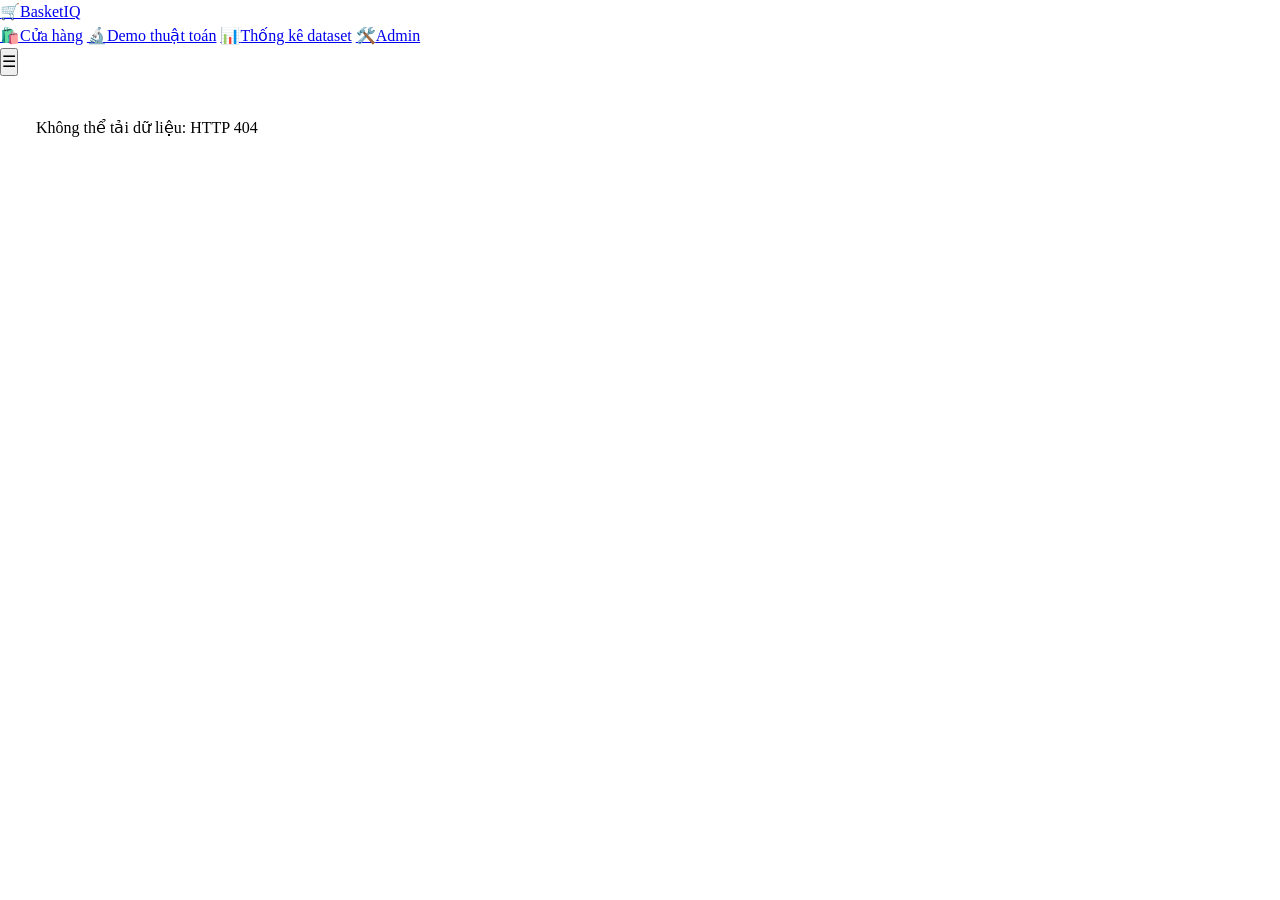
==== src/web/admin.html @ 96ad09fc "Redesign Store UI with slide-out Cart Drawer, add Admin Portal (/admin), unify Global Navbar, and ex" ====
<!doctype html>
<html lang="vi">
<head>
<meta charset="utf-8">
<meta name="viewport" content="width=device-width, initial-scale=1">
<title>Admin — Luật kết hợp &amp; tập phổ biến · BasketIQ</title>
<link rel="preconnect" href="https://fonts.googleapis.com">
<link rel="stylesheet" href="https://fonts.googleapis.com/css2?family=Inter:wght@400;500;600;700;800&family=JetBrains+Mono:wght@400;500&display=swap">
<link rel="stylesheet" href="/app.css">
<style>
:root{--bg:#f8fafc;--surface:#ffffff}
*{box-sizing:border-box;margin:0;padding:0}
body{line-height:1.5;min-height:100vh}
button,input,select{font:inherit;color:inherit}
main{max-width:1380px;margin:0 auto;padding:24px 20px 60px}
.page-head h1{font-size:1.7rem;font-weight:800;letter-spacing:-.03em}
.page-head p{color:var(--text-muted);font-size:.93rem;margin-top:4px;max-width:80ch}

.kpis{display:grid;grid-template-columns:repeat(auto-fit,minmax(170px,1fr));gap:14px;margin:20px 0}
.kpi{background:var(--surface);border:1px solid var(--border);border-radius:14px;padding:16px 18px;box-shadow:var(--shadow-sm)}
.kpi .v{font-size:1.65rem;font-weight:800;letter-spacing:-.02em;font-variant-numeric:tabular-nums}
.kpi .l{font-size:.78rem;color:var(--text-muted);margin-top:2px;font-weight:600}
.kpi .i{font-size:1.1rem;margin-bottom:6px}

.panel{background:var(--surface);border:1px solid var(--border);border-radius:14px;box-shadow:var(--shadow-sm);padding:18px}
.filters{display:grid;grid-template-columns:repeat(auto-fit,minmax(210px,1fr));gap:18px 24px;align-items:end;margin-bottom:18px}
.f label{display:flex;justify-content:space-between;font-size:.74rem;font-weight:800;text-transform:uppercase;letter-spacing:.06em;color:var(--text-muted);margin-bottom:6px}
.f label output{color:var(--primary-dark);font-family:var(--mono);text-transform:none;letter-spacing:0}
.f input[type=range]{width:100%;accent-color:var(--primary)}
.f input[type=search]{width:100%;border:1px solid var(--border);border-radius:10px;padding:9px 12px;font-size:.9rem;background:var(--surface)}
.f input[type=search]:focus{outline:2px solid var(--primary);outline-offset:1px}

.tabs{display:flex;gap:6px;border-bottom:1px solid var(--border);margin-bottom:16px;flex-wrap:wrap}
.tab{border:none;background:none;padding:10px 16px;font-weight:700;font-size:.92rem;color:var(--text-muted);cursor:pointer;border-bottom:3px solid transparent;margin-bottom:-1px}
.tab:hover{color:var(--text)}
.tab.active{color:var(--primary-dark);border-bottom-color:var(--primary)}
.tab-panel{display:none}
.tab-panel.active{display:block}
.toolbar{display:flex;flex-wrap:wrap;gap:10px;justify-content:space-between;align-items:center;margin-bottom:12px}
.muted{color:var(--text-muted);font-size:.86rem}
.btn{border:1px solid var(--border);background:var(--surface);border-radius:9px;padding:7px 13px;font-size:.84rem;font-weight:700;cursor:pointer}
.btn:hover{border-color:var(--primary);color:var(--primary-dark)}
.btn.primary{background:var(--primary);border-color:var(--primary);color:#fff}
.seg{display:inline-flex;border:1px solid var(--border);border-radius:10px;overflow:hidden}
.seg button{border:none;background:var(--surface);padding:7px 14px;font-weight:700;font-size:.84rem;cursor:pointer}
.seg button.active{background:var(--primary);color:#fff}

.tblwrap{overflow-x:auto;border:1px solid var(--border);border-radius:12px}
table{width:100%;border-collapse:collapse;font-size:.88rem}
th{background:var(--surface-sub);text-align:left;font-size:.7rem;text-transform:uppercase;letter-spacing:.07em;color:var(--text-muted);padding:10px 12px;white-space:nowrap;user-select:none}
th.sortable{cursor:pointer}
th.sortable:hover{color:var(--primary-dark)}
td{padding:9px 12px;border-top:1px solid var(--surface-sub);vertical-align:top}
tr:hover td{background:#fafbff}
td.n,th.n{text-align:right;font-variant-numeric:tabular-nums;font-family:var(--mono);font-size:.83rem}
.sku{display:inline-block;margin:1px 3px 1px 0;background:var(--primary-light);color:var(--primary-dark);border-radius:6px;padding:1px 7px;font-size:.78rem;font-weight:600}
.sku small{font-family:var(--mono);opacity:.7;margin-left:4px;font-weight:400}
.arrow{color:var(--text-light);font-weight:800}
.bar{position:relative;background:var(--surface-sub);border-radius:5px;height:8px;min-width:80px}
.bar i{position:absolute;inset:0 auto 0 0;background:var(--primary);border-radius:5px}
.lift-hi{color:var(--success-dark);font-weight:700}
.empty{padding:36px;text-align:center;color:var(--text-muted)}

.net-wrap{position:relative;border:1px solid var(--border);border-radius:12px;background:radial-gradient(circle at 50% 40%,#fff,#f6f7fb);overflow:hidden}
#netSvg{width:100%;height:620px;display:block}
.net-legend{display:flex;flex-wrap:wrap;gap:10px;margin-top:10px;font-size:.78rem;color:var(--text-muted)}
.net-legend span{display:inline-flex;align-items:center;gap:5px}
.net-legend i{width:11px;height:11px;border-radius:50%;display:inline-block}
.net-tip{position:absolute;pointer-events:none;background:#111827;color:#fff;font-size:.78rem;padding:8px 11px;border-radius:9px;max-width:280px;display:none;box-shadow:var(--shadow);z-index:3}
.net-edge{stroke:#a5b4fc;fill:none;transition:opacity .15s}
.net-node circle{stroke:#fff;stroke-width:2;cursor:pointer}
.net-node text{font-size:10px;font-weight:700;fill:#374151;pointer-events:none;paint-order:stroke;stroke:#fff;stroke-width:3px}
.dim{opacity:.1}
.err{background:var(--danger-light);color:var(--danger);padding:16px;border-radius:12px}
</style>
</head>
<body>
<header class="app-header">
  <div class="app-header-inner">
    <a class="app-brand" href="/shop"><span class="app-logo" aria-hidden="true">🛒</span>BasketIQ</a>
    <nav class="app-nav" id="appNav" aria-label="Điều hướng chính">
      <a href="/shop"><span aria-hidden="true">🛍️</span>Cửa hàng</a>
      <a href="/"><span aria-hidden="true">🔬</span>Demo thuật toán</a>
      <a href="/stats"><span aria-hidden="true">📊</span>Thống kê dataset</a>
      <a href="/admin" class="active" aria-current="page"><span aria-hidden="true">🛠️</span>Admin</a>
    </nav>
    <button class="app-menu-toggle" type="button" aria-label="Mở menu" aria-controls="appNav" onclick="document.getElementById('appNav').classList.toggle('open')">☰</button>
  </div>
</header>

<main id="root">
  <div class="page-head">
    <h1>🛠️ Admin — Tập phổ biến &amp; luật kết hợp</h1>
    <p>Khám phá kết quả khai phá Apriori trên bộ dữ liệu Online Retail: lọc theo support / confidence / lift, tìm theo tên sản phẩm, xem các tập phổ biến L1–L3 và mạng liên kết giữa sản phẩm.</p>
  </div>

  <section class="kpis" id="kpis" aria-label="Chỉ số tổng quan"><div class="muted">Đang tải…</div></section>

  <section class="panel">
    <div class="filters" aria-label="Bộ lọc">
      <div class="f"><label for="fSup">Min support <output id="oSup">0.8%</output></label>
        <input id="fSup" type="range" min="0.0077" max="0.12" step="0.0005" value="0.0077"></div>
      <div class="f"><label for="fConf">Min confidence <output id="oConf">20%</output></label>
        <input id="fConf" type="range" min="0.2" max="1" step="0.01" value="0.2"></div>
      <div class="f"><label for="fLift">Min lift <output id="oLift">1.0×</output></label>
        <input id="fLift" type="range" min="1" max="20" step="0.1" value="1"></div>
      <div class="f"><label for="fSearch">Tìm sản phẩm (tên / SKU)</label>
        <input id="fSearch" type="search" placeholder="vd: LUNCH BAG, 85123A…"></div>
    </div>

    <div class="tabs" role="tablist">
      <button class="tab active" role="tab" data-tab="rules" type="button">📐 Association Rules</button>
      <button class="tab" role="tab" data-tab="itemsets" type="button">📦 Frequent Itemsets</button>
      <button class="tab" role="tab" data-tab="network" type="button">🕸️ Product Network</button>
    </div>

    <div class="tab-panel active" id="tab-rules" role="tabpanel">
      <div class="toolbar"><span class="muted" id="ruleInfo"></span>
        <button class="btn" id="csvBtn" type="button">⬇ Xuất CSV</button></div>
      <div class="tblwrap"><table><thead><tr id="ruleHead"></tr></thead><tbody id="ruleBody"></tbody></table></div>
      <div style="text-align:center;margin-top:12px"><button class="btn" id="moreBtn" type="button">Hiển thị thêm</button></div>
    </div>

    <div class="tab-panel" id="tab-itemsets" role="tabpanel">
      <div class="toolbar">
        <div class="seg" id="levelSeg"><button type="button" data-k="1" class="active">L1</button><button type="button" data-k="2">L2</button><button type="button" data-k="3">L3</button></div>
        <span class="muted" id="itemsetInfo"></span>
      </div>
      <div class="tblwrap"><table><thead><tr><th>#</th><th>Itemset</th><th class="n">Support</th><th class="n">Số giỏ</th><th style="width:140px">Tần suất</th></tr></thead><tbody id="itemsetBody"></tbody></table></div>
    </div>

    <div class="tab-panel" id="tab-network" role="tabpanel">
      <div class="toolbar"><span class="muted" id="netInfo"></span><span class="muted">Độ dày cạnh ∝ lift · kích thước nút ∝ số liên kết · rê chuột để xem chi tiết</span></div>
      <div class="net-wrap"><svg id="netSvg" viewBox="0 0 1000 620" preserveAspectRatio="xMidYMid meet" role="img" aria-label="Đồ thị liên kết sản phẩm"></svg><div class="net-tip" id="netTip"></div></div>
      <div class="net-legend" id="netLegend"></div>
    </div>
  </section>
</main>

<script>
const $ = id => document.getElementById(id);
const esc = s => String(s).replace(/[&<>"']/g, c => ({'&':'&amp;','<':'&lt;','>':'&gt;','"':'&quot;',"'":'&#39;'}[c]));
const fmt = n => Number(n).toLocaleString('en-US');
const pct = (v, d = 2) => (v * 100).toFixed(d) + '%';
const CAT_COLORS = {BAG:'#6366f1',LUNCH:'#06b6d4',HERB:'#10b981',BAKE:'#f59e0b',HEART:'#ec4899',CLOCK:'#8b5cf6',MUG:'#ef4444',OTHER:'#64748b'};
const PAGE = 100;
let DATA = null, shown = PAGE, level = 1;
let sortKey = 'lift', sortDir = -1;

const nameOf = c => (DATA.catalog[c] && DATA.catalog[c].name) || c;
const skuChips = codes => codes.map(c => `<span class="sku" title="${esc(nameOf(c))}">${esc(nameOf(c))}<small>${esc(c)}</small></span>`).join('');
const text = codes => codes.map(c => nameOf(c) + ' ' + c).join(' ').toLowerCase();

function filters() {
  return {sup: +$('fSup').value, conf: +$('fConf').value, lift: +$('fLift').value, q: $('fSearch').value.trim().toLowerCase()};
}
function filteredRules() {
  const f = filters();
  const rows = DATA.rules.filter(r => r.support >= f.sup - 1e-9 && r.confidence >= f.conf - 1e-9 && r.lift >= f.lift - 1e-9
    && (!f.q || text(r.antecedent.concat(r.consequent)).includes(f.q)));
  const val = r => sortKey === 'antecedent' ? nameOf(r.antecedent[0]) : r[sortKey];
  rows.sort((a, b) => {
    const x = val(a), y = val(b);
    return (x < y ? -1 : x > y ? 1 : 0) * sortDir;
  });
  return rows;
}

function renderKpis() {
  const s = DATA.summary;
  const items = [
    ['🧺', fmt(s.total_baskets), 'Giỏ hàng (transactions)'],
    ['🏷️', fmt(s.total_catalog_products), 'Sản phẩm trong catalog'],
    ['📦', fmt(s.total_frequent_itemsets), `Tập phổ biến (L1 ${fmt(s.l1_count)} · L2 ${fmt(s.l2_count)} · L3 ${fmt(s.l3_count)})`],
    ['📐', fmt(s.curated_rules_count), `Luật kết hợp hiển thị (khai phá ${fmt(s.total_rules_mined)})`],
    ['🚀', s.max_lift + '×', 'Lift cao nhất'],
    ['🎯', pct(s.min_confidence, 0) + ' / ' + pct(s.min_support, 2), 'Ngưỡng min confidence / support'],
  ];
  $('kpis').innerHTML = items.map(([i, v, l]) => `<div class="kpi"><div class="i">${i}</div><div class="v">${v}</div><div class="l">${l}</div></div>`).join('');
}

/* ---------- Rules tab ---------- */
const COLS = [['antecedent', 'Nếu mua (A)', false], ['consequent', 'Thì mua thêm (B)', false],
  ['support', 'Support', true], ['confidence', 'Confidence', true], ['lift', 'Lift', true], ['count', 'Số giỏ', true]];
function renderRules() {
  const rows = filteredRules();
  $('ruleHead').innerHTML = COLS.map(([k, label, num]) => {
    const arrow = k === sortKey ? (sortDir < 0 ? ' ▼' : ' ▲') : '';
    return `<th class="sortable ${num ? 'n' : ''}" data-sort="${k}">${label}${arrow}</th>`;
  }).join('');
  $('ruleInfo').textContent = `${fmt(rows.length)} / ${fmt(DATA.rules.length)} luật thỏa bộ lọc`;
  $('moreBtn').style.display = rows.length > shown ? '' : 'none';
  $('ruleBody').innerHTML = rows.length ? rows.slice(0, shown).map(r => `<tr>
    <td>${skuChips(r.antecedent)}</td><td><span class="arrow">→</span> ${skuChips(r.consequent)}</td>
    <td class="n">${pct(r.support)}</td><td class="n">${pct(r.confidence, 1)}</td>
    <td class="n ${r.lift >= 5 ? 'lift-hi' : ''}">${r.lift}×</td><td class="n">${fmt(r.count)}</td></tr>`).join('')
    : '<tr><td colspan="6"><div class="empty">Không có luật nào thỏa bộ lọc — hãy nới ngưỡng.</div></td></tr>';
}
function exportCsv() {
  const q = v => '"' + String(v).replace(/"/g, '""') + '"';
  const lines = ['antecedent,consequent,support,confidence,lift,count'];
  for (const r of filteredRules()) {
    lines.push([q(r.antecedent.join(' | ')), q(r.consequent.join(' | ')), r.support, r.confidence, r.lift, r.count].join(','));
  }
  const url = URL.createObjectURL(new Blob([lines.join('\n')], {type: 'text/csv'}));
  const a = Object.assign(document.createElement('a'), {href: url, download: 'association_rules.csv'});
  document.body.appendChild(a); a.click(); a.remove(); URL.revokeObjectURL(url);
}

/* ---------- Itemsets tab ---------- */
function renderItemsets() {
  const f = filters();
  const all = DATA.frequent_itemsets['L' + level];
  const rows = all.filter(e => e.support >= f.sup - 1e-9 && (!f.q || text(e.items).includes(f.q)))
    .sort((a, b) => b.support - a.support);
  const top = rows.slice(0, 50);
  const max = top.length ? top[0].support : 1;
  $('itemsetInfo').textContent = `${fmt(rows.length)} / ${fmt(all.length)} tập L${level} thỏa bộ lọc · hiển thị top ${top.length}`;
  $('itemsetBody').innerHTML = top.length ? top.map((e, i) => `<tr><td class="n">${i + 1}</td><td>${skuChips(e.items)}</td>
    <td class="n">${pct(e.support)}</td><td class="n">${fmt(e.count)}</td><td><div class="bar"><i style="width:${(e.support / max * 100).toFixed(1)}%"></i></div></td></tr>`).join('')
    : '<tr><td colspan="5"><div class="empty">Không có tập phổ biến nào thỏa bộ lọc.</div></td></tr>';
}

/* ---------- Network tab ---------- */
const SVGNS = 'http://www.w3.org/2000/svg';
const W = 1000, H = 620;
function buildGraph() {
  const rules = filteredRules().sort((a, b) => b.lift - a.lift).slice(0, 70);
  const nodes = new Map(), edges = new Map();
  const node = c => { if (!nodes.has(c)) nodes.set(c, {id: c, deg: 0, x: 0, y: 0}); return nodes.get(c); };
  for (const r of rules) for (const a of r.antecedent) for (const b of r.consequent) {
    const key = a < b ? a + '|' + b : b + '|' + a;
    const e = edges.get(key);
    if (e) { if (r.lift > e.lift) Object.assign(e, {lift: r.lift, conf: r.confidence, rule: r}); continue; }
    edges.set(key, {a, b, lift: r.lift, conf: r.confidence, rule: r});
    node(a).deg++; node(b).deg++;
  }
  return {nodes: [...nodes.values()], edges: [...edges.values()]};
}
function layout(g) {
  const n = g.nodes.length, idx = new Map(g.nodes.map((v, i) => [v.id, i]));
  g.nodes.forEach((v, i) => { const t = 2 * Math.PI * i / n; v.x = W / 2 + 220 * Math.cos(t); v.y = H / 2 + 220 * Math.sin(t); });
  const k = Math.sqrt(W * H / Math.max(n, 1)) * 0.75;
  let temp = 90;
  for (let it = 0; it < 220; it++) {
    const dx = new Array(n).fill(0), dy = new Array(n).fill(0);
    for (let i = 0; i < n; i++) for (let j = i + 1; j < n; j++) {
      const ux = g.nodes[i].x - g.nodes[j].x, uy = g.nodes[i].y - g.nodes[j].y;
      const d = Math.max(Math.hypot(ux, uy), 0.01), f = k * k / d;
      dx[i] += ux / d * f; dy[i] += uy / d * f; dx[j] -= ux / d * f; dy[j] -= uy / d * f;
    }
    for (const e of g.edges) {
      const i = idx.get(e.a), j = idx.get(e.b);
      const ux = g.nodes[i].x - g.nodes[j].x, uy = g.nodes[i].y - g.nodes[j].y;
      const d = Math.max(Math.hypot(ux, uy), 0.01), f = d * d / k;
      dx[i] -= ux / d * f; dy[i] -= uy / d * f; dx[j] += ux / d * f; dy[j] += uy / d * f;
    }
    g.nodes.forEach((v, i) => {
      dx[i] += (W / 2 - v.x) * 0.05; dy[i] += (H / 2 - v.y) * 0.05;
      const d = Math.max(Math.hypot(dx[i], dy[i]), 0.01), m = Math.min(d, temp);
      v.x = Math.min(W - 40, Math.max(40, v.x + dx[i] / d * m));
      v.y = Math.min(H - 30, Math.max(30, v.y + dy[i] / d * m));
    });
    temp *= 0.97;
  }
}
function svgEl(tag, attrs) {
  const el = document.createElementNS(SVGNS, tag);
  for (const [k, v] of Object.entries(attrs)) el.setAttribute(k, v);
  return el;
}
function renderNetwork() {
  const svg = $('netSvg');
  svg.replaceChildren();
  const g = buildGraph();
  $('netInfo').textContent = `${g.nodes.length} sản phẩm · ${g.edges.length} liên kết (top 70 luật theo lift thỏa bộ lọc)`;
  const cats = new Set();
  if (!g.nodes.length) {
    const t = svgEl('text', {x: W / 2, y: H / 2, 'text-anchor': 'middle', fill: '#5b6475'});
    t.textContent = 'Không có luật nào thỏa bộ lọc — hãy nới ngưỡng.';
    svg.appendChild(t); $('netLegend').innerHTML = ''; return;
  }
  layout(g);
  const pos = new Map(g.nodes.map(v => [v.id, v]));
  const edgeEls = g.edges.map(e => {
    const a = pos.get(e.a), b = pos.get(e.b);
    const el = svgEl('line', {class: 'net-edge', x1: a.x, y1: a.y, x2: b.x, y2: b.y,
      'stroke-width': Math.min(7, 0.8 + Math.log2(e.lift) * 0.8), 'stroke-opacity': 0.55});
    svg.appendChild(el); return el;
  });
  const tip = $('netTip'), wrap = svg.parentElement;
  const nodeEls = g.nodes.map(v => {
    const cat = (DATA.catalog[v.id] || {}).category || 'OTHER';
    cats.add(cat);
    const grp = svgEl('g', {class: 'net-node', transform: `translate(${v.x},${v.y})`});
    grp.appendChild(svgEl('circle', {r: 6 + Math.min(v.deg, 10) * 1.3, fill: CAT_COLORS[cat] || CAT_COLORS.OTHER}));
    if (v.deg >= 3) {
      const t = svgEl('text', {y: -12 - Math.min(v.deg, 10) * 1.3, 'text-anchor': 'middle'});
      t.textContent = nameOf(v.id).slice(0, 18);
      grp.appendChild(t);
    }
    grp.addEventListener('mousemove', ev => {
      const r = wrap.getBoundingClientRect();
      tip.style.display = 'block';
      tip.style.left = Math.min(ev.clientX - r.left + 14, r.width - 290) + 'px';
      tip.style.top = (ev.clientY - r.top + 14) + 'px';
      tip.innerHTML = `<b>${esc(nameOf(v.id))}</b><br>SKU ${esc(v.id)} · ${v.deg} liên kết`;
      const near = new Set([v.id]);
      g.edges.forEach((e, i) => {
        const on = e.a === v.id || e.b === v.id;
        if (on) { near.add(e.a); near.add(e.b); }
        edgeEls[i].classList.toggle('dim', !on);
      });
      g.nodes.forEach((w, i) => nodeEls[i].classList.toggle('dim', !near.has(w.id)));
    });
    grp.addEventListener('mouseleave', () => {
      tip.style.display = 'none';
      edgeEls.forEach(el => el.classList.remove('dim'));
      nodeEls.forEach(el => el.classList.remove('dim'));
    });
    svg.appendChild(grp); return grp;
  });
  $('netLegend').innerHTML = [...cats].map(c => `<span><i style="background:${CAT_COLORS[c] || CAT_COLORS.OTHER}"></i>${esc(c)}</span>`).join('');
}

/* ---------- Wiring ---------- */
const renderers = {rules: renderRules, itemsets: renderItemsets, network: renderNetwork};
let activeTab = 'rules';
function refresh() {
  const f = filters();
  $('oSup').textContent = pct(f.sup, 2);
  $('oConf').textContent = pct(f.conf, 0);
  $('oLift').textContent = f.lift.toFixed(1) + '×';
  renderers[activeTab]();
}
function setTab(name) {
  activeTab = name;
  document.querySelectorAll('.tab').forEach(t => t.classList.toggle('active', t.dataset.tab === name));
  document.querySelectorAll('.tab-panel').forEach(p => p.classList.toggle('active', p.id === 'tab-' + name));
  refresh();
}
function init() {
  renderKpis();
  const s = DATA.summary;
  $('fSup').min = $('fSup').value = s.min_support;
  $('fConf').min = $('fConf').value = s.min_confidence;
  $('fLift').max = Math.ceil(s.max_lift);
  document.querySelectorAll('.f input').forEach(el => el.addEventListener('input', () => { shown = PAGE; refresh(); }));
  document.querySelectorAll('.tab').forEach(t => t.addEventListener('click', () => setTab(t.dataset.tab)));
  $('levelSeg').addEventListener('click', e => {
    const b = e.target.closest('button'); if (!b) return;
    level = +b.dataset.k;
    $('levelSeg').querySelectorAll('button').forEach(x => x.classList.toggle('active', x === b));
    renderItemsets();
  });
  $('ruleHead').addEventListener('click', e => {
    const th = e.target.closest('th[data-sort]'); if (!th) return;
    sortDir = th.dataset.sort === sortKey ? -sortDir : -1;
    sortKey = th.dataset.sort;
    renderRules();
  });
  $('moreBtn').addEventListener('click', () => { shown += PAGE; renderRules(); });
  $('csvBtn').addEventListener('click', exportCsv);
  refresh();
}

fetch('/api/ecom-rules')
  .then(r => { if (!r.ok) throw new Error('HTTP ' + r.status); return r.json(); })
  .then(d => { DATA = d; init(); })
  .catch(err => { $('root').innerHTML = `<div class="err">Không thể tải dữ liệu: ${esc(err.message)}</div>`; });
</script>
</body>
</html>
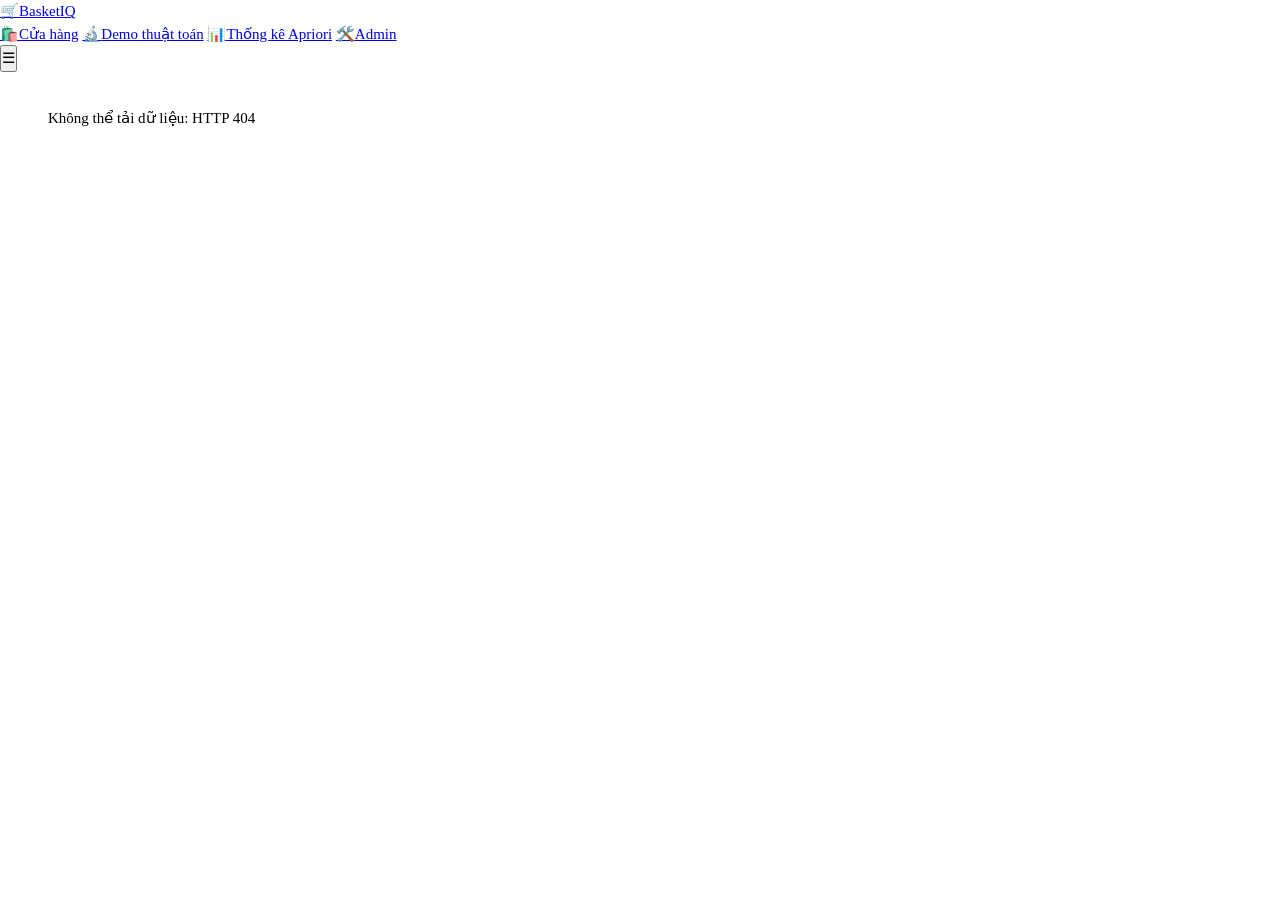
==== commit 3a944bb1: "feat: upgrade product network and interactive stats for data mining graduate learners" ====
--- a/src/web/admin.html
+++ b/src/web/admin.html
@@ -5,55 +5,55 @@
 <meta name="viewport" content="width=device-width, initial-scale=1">
 <title>Admin — Luật kết hợp &amp; tập phổ biến · BasketIQ</title>
 <link rel="preconnect" href="https://fonts.googleapis.com">
-<link rel="stylesheet" href="https://fonts.googleapis.com/css2?family=Inter:wght@400;500;600;700;800&family=JetBrains+Mono:wght@400;500&display=swap">
+<link rel="stylesheet" href="https://fonts.googleapis.com/css2?family=Inter:wght@400;500;600;700;800&family=JetBrains+Mono:wght@400;500;600&display=swap">
 <link rel="stylesheet" href="/app.css">
 <style>
 :root{--bg:#f8fafc;--surface:#ffffff}
 *{box-sizing:border-box;margin:0;padding:0}
-body{line-height:1.5;min-height:100vh}
+body{line-height:1.5;min-height:100vh;font-size:clamp(15px,.95vw,18px)}
 button,input,select{font:inherit;color:inherit}
-main{max-width:1380px;margin:0 auto;padding:24px 20px 60px}
-.page-head h1{font-size:1.7rem;font-weight:800;letter-spacing:-.03em}
-.page-head p{color:var(--text-muted);font-size:.93rem;margin-top:4px;max-width:80ch}
-
-.kpis{display:grid;grid-template-columns:repeat(auto-fit,minmax(170px,1fr));gap:14px;margin:20px 0}
-.kpi{background:var(--surface);border:1px solid var(--border);border-radius:14px;padding:16px 18px;box-shadow:var(--shadow-sm)}
-.kpi .v{font-size:1.65rem;font-weight:800;letter-spacing:-.02em;font-variant-numeric:tabular-nums}
-.kpi .l{font-size:.78rem;color:var(--text-muted);margin-top:2px;font-weight:600}
-.kpi .i{font-size:1.1rem;margin-bottom:6px}
-
-.panel{background:var(--surface);border:1px solid var(--border);border-radius:14px;box-shadow:var(--shadow-sm);padding:18px}
-.filters{display:grid;grid-template-columns:repeat(auto-fit,minmax(210px,1fr));gap:18px 24px;align-items:end;margin-bottom:18px}
-.f label{display:flex;justify-content:space-between;font-size:.74rem;font-weight:800;text-transform:uppercase;letter-spacing:.06em;color:var(--text-muted);margin-bottom:6px}
+main{width:100%;max-width:none;margin:0;padding:2.2vh 2.5vw 6vh}
+.page-head h1{font-size:clamp(1.5rem,1.8vw,2.2rem);font-weight:800;letter-spacing:-.03em}
+.page-head p{color:var(--text-muted);font-size:clamp(.92rem,.96vw,1.12rem);margin-top:.4vh;max-width:95ch}
+
+.kpis{display:grid;grid-template-columns:repeat(auto-fit,minmax(clamp(180px,13vw,240px),1fr));gap:1.2vw;margin:2vh 0}
+.kpi{background:var(--surface);border:1px solid var(--border);border-radius:14px;padding:1.6vh 1.3vw;box-shadow:var(--shadow-sm)}
+.kpi .v{font-size:clamp(1.45rem,1.65vw,2rem);font-weight:800;letter-spacing:-.02em;font-variant-numeric:tabular-nums}
+.kpi .l{font-size:clamp(.8rem,.82vw,.96rem);color:var(--text-muted);margin-top:3px;font-weight:600}
+.kpi .i{font-size:clamp(1.15rem,1.25vw,1.45rem);margin-bottom:6px}
+
+.panel{background:var(--surface);border:1px solid var(--border);border-radius:16px;box-shadow:var(--shadow-sm);padding:2vh 1.6vw}
+.filters{display:grid;grid-template-columns:repeat(auto-fit,minmax(220px,1fr));gap:1.6vh 1.8vw;align-items:end;margin-bottom:2vh}
+.f label{display:flex;justify-content:space-between;font-size:clamp(.78rem,.8vw,.94rem);font-weight:800;text-transform:uppercase;letter-spacing:.06em;color:var(--text-muted);margin-bottom:6px}
 .f label output{color:var(--primary-dark);font-family:var(--mono);text-transform:none;letter-spacing:0}
 .f input[type=range]{width:100%;accent-color:var(--primary)}
-.f input[type=search]{width:100%;border:1px solid var(--border);border-radius:10px;padding:9px 12px;font-size:.9rem;background:var(--surface)}
+.f input[type=search]{width:100%;border:1px solid var(--border);border-radius:10px;padding:.9vh 1vw;font-size:clamp(.9rem,.92vw,1.06rem);background:var(--surface)}
 .f input[type=search]:focus{outline:2px solid var(--primary);outline-offset:1px}
 
-.tabs{display:flex;gap:6px;border-bottom:1px solid var(--border);margin-bottom:16px;flex-wrap:wrap}
-.tab{border:none;background:none;padding:10px 16px;font-weight:700;font-size:.92rem;color:var(--text-muted);cursor:pointer;border-bottom:3px solid transparent;margin-bottom:-1px}
+.tabs{display:flex;gap:8px;border-bottom:1px solid var(--border);margin-bottom:1.8vh;flex-wrap:wrap}
+.tab{border:none;background:none;padding:1.1vh 1.2vw;font-weight:700;font-size:clamp(.92rem,.96vw,1.12rem);color:var(--text-muted);cursor:pointer;border-bottom:3px solid transparent;margin-bottom:-1px}
 .tab:hover{color:var(--text)}
 .tab.active{color:var(--primary-dark);border-bottom-color:var(--primary)}
 .tab-panel{display:none}
 .tab-panel.active{display:block}
-.toolbar{display:flex;flex-wrap:wrap;gap:10px;justify-content:space-between;align-items:center;margin-bottom:12px}
-.muted{color:var(--text-muted);font-size:.86rem}
-.btn{border:1px solid var(--border);background:var(--surface);border-radius:9px;padding:7px 13px;font-size:.84rem;font-weight:700;cursor:pointer}
+.toolbar{display:flex;flex-wrap:wrap;gap:12px;justify-content:space-between;align-items:center;margin-bottom:1.4vh}
+.muted{color:var(--text-muted);font-size:clamp(.86rem,.88vw,1.02rem)}
+.btn{border:1px solid var(--border);background:var(--surface);border-radius:9px;padding:.75vh 1vw;font-size:clamp(.84rem,.86vw,1rem);font-weight:700;cursor:pointer;transition:all .15s}
 .btn:hover{border-color:var(--primary);color:var(--primary-dark)}
 .btn.primary{background:var(--primary);border-color:var(--primary);color:#fff}
 .seg{display:inline-flex;border:1px solid var(--border);border-radius:10px;overflow:hidden}
-.seg button{border:none;background:var(--surface);padding:7px 14px;font-weight:700;font-size:.84rem;cursor:pointer}
+.seg button{border:none;background:var(--surface);padding:.7vh 1vw;font-weight:700;font-size:clamp(.82rem,.84vw,.98rem);cursor:pointer}
 .seg button.active{background:var(--primary);color:#fff}
 
 .tblwrap{overflow-x:auto;border:1px solid var(--border);border-radius:12px}
-table{width:100%;border-collapse:collapse;font-size:.88rem}
-th{background:var(--surface-sub);text-align:left;font-size:.7rem;text-transform:uppercase;letter-spacing:.07em;color:var(--text-muted);padding:10px 12px;white-space:nowrap;user-select:none}
+table{width:100%;border-collapse:collapse;font-size:clamp(.88rem,.9vw,1.05rem)}
+th{background:var(--surface-sub);text-align:left;font-size:clamp(.74rem,.76vw,.88rem);text-transform:uppercase;letter-spacing:.07em;color:var(--text-muted);padding:1.1vh 1vw;white-space:nowrap;user-select:none}
 th.sortable{cursor:pointer}
 th.sortable:hover{color:var(--primary-dark)}
-td{padding:9px 12px;border-top:1px solid var(--surface-sub);vertical-align:top}
+td{padding:1vh 1vw;border-top:1px solid var(--surface-sub);vertical-align:middle}
 tr:hover td{background:#fafbff}
-td.n,th.n{text-align:right;font-variant-numeric:tabular-nums;font-family:var(--mono);font-size:.83rem}
-.sku{display:inline-block;margin:1px 3px 1px 0;background:var(--primary-light);color:var(--primary-dark);border-radius:6px;padding:1px 7px;font-size:.78rem;font-weight:600}
+td.n,th.n{text-align:right;font-variant-numeric:tabular-nums;font-family:var(--mono);font-size:clamp(.84rem,.86vw,1rem)}
+.sku{display:inline-block;margin:2px 4px 2px 0;background:var(--primary-light);color:var(--primary-dark);border-radius:6px;padding:2px 8px;font-size:clamp(.8rem,.82vw,.96rem);font-weight:600}
 .sku small{font-family:var(--mono);opacity:.7;margin-left:4px;font-weight:400}
 .arrow{color:var(--text-light);font-weight:800}
 .bar{position:relative;background:var(--surface-sub);border-radius:5px;height:8px;min-width:80px}
@@ -61,16 +61,212 @@
 .lift-hi{color:var(--success-dark);font-weight:700}
 .empty{padding:36px;text-align:center;color:var(--text-muted)}
 
-.net-wrap{position:relative;border:1px solid var(--border);border-radius:12px;background:radial-gradient(circle at 50% 40%,#fff,#f6f7fb);overflow:hidden}
-#netSvg{width:100%;height:620px;display:block}
-.net-legend{display:flex;flex-wrap:wrap;gap:10px;margin-top:10px;font-size:.78rem;color:var(--text-muted)}
-.net-legend span{display:inline-flex;align-items:center;gap:5px}
-.net-legend i{width:11px;height:11px;border-radius:50%;display:inline-block}
-.net-tip{position:absolute;pointer-events:none;background:#111827;color:#fff;font-size:.78rem;padding:8px 11px;border-radius:9px;max-width:280px;display:none;box-shadow:var(--shadow);z-index:3}
-.net-edge{stroke:#a5b4fc;fill:none;transition:opacity .15s}
-.net-node circle{stroke:#fff;stroke-width:2;cursor:pointer}
-.net-node text{font-size:10px;font-weight:700;fill:#374151;pointer-events:none;paint-order:stroke;stroke:#fff;stroke-width:3px}
-.dim{opacity:.1}
+/* ---------- Upgraded Product Network Tab ---------- */
+.net-guide{
+  display:grid;
+  grid-template-columns:repeat(3,1fr);
+  gap:1.2vw;
+  margin-bottom:1.6vh;
+}
+@media (max-width:960px){.net-guide{grid-template-columns:1fr}}
+.net-guide-card{
+  background:#f8fafc;
+  border:1px solid var(--border);
+  border-radius:12px;
+  padding:1.2vh 1.1vw;
+  font-size:clamp(.84rem,.86vw,1rem);
+  line-height:1.45;
+  color:var(--text-muted);
+}
+.net-guide-card b{
+  display:block;
+  color:var(--text);
+  font-size:clamp(.9rem,.92vw,1.06rem);
+  margin-bottom:3px;
+}
+.net-controls{
+  display:flex;
+  flex-wrap:wrap;
+  gap:10px 16px;
+  justify-content:space-between;
+  align-items:center;
+  margin-bottom:1.2vh;
+  padding:1vh 1vw;
+  background:#f8fafc;
+  border:1px solid var(--border);
+  border-radius:12px;
+}
+.net-hubs{
+  display:flex;
+  flex-wrap:wrap;
+  align-items:center;
+  gap:6px;
+  margin-bottom:1.4vh;
+}
+.net-hub-label{
+  font-size:clamp(.78rem,.8vw,.94rem);
+  font-weight:700;
+  color:var(--text-muted);
+  margin-right:4px;
+}
+.hub-pill{
+  border:1px solid var(--border);
+  background:var(--surface);
+  color:var(--text);
+  border-radius:999px;
+  padding:4px 12px;
+  font-size:clamp(.8rem,.82vw,.95rem);
+  font-weight:600;
+  cursor:pointer;
+  transition:all .15s;
+}
+.hub-pill:hover{border-color:var(--primary);color:var(--primary-dark)}
+.hub-pill.active{background:var(--primary);border-color:var(--primary);color:#fff}
+
+.net-layout{
+  display:grid;
+  grid-template-columns:minmax(0,1fr) clamp(340px,27vw,460px);
+  gap:1.4vw;
+  align-items:start;
+}
+@media (max-width:1150px){.net-layout{grid-template-columns:1fr}}
+
+.net-wrap{
+  position:relative;
+  border:1.5px solid var(--border);
+  border-radius:14px;
+  background:radial-gradient(circle at 50% 45%,#ffffff 0%,#f1f5f9 100%);
+  overflow:hidden;
+}
+#netSvg{width:100%;height:clamp(560px,68vh,760px);display:block;cursor:grab;user-select:none}
+#netSvg:active{cursor:grabbing}
+.net-zoom-bar{
+  position:absolute;
+  top:12px;
+  right:12px;
+  display:flex;
+  gap:6px;
+  z-index:4;
+}
+.net-zoom-btn{
+  background:rgba(255,255,255,.92);
+  border:1px solid var(--border);
+  border-radius:8px;
+  padding:5px 10px;
+  font-size:clamp(.8rem,.82vw,.95rem);
+  font-weight:700;
+  cursor:pointer;
+  box-shadow:0 2px 6px rgba(15,23,42,.06);
+}
+.net-zoom-btn:hover{border-color:var(--primary);color:var(--primary-dark)}
+
+.net-legend{display:flex;flex-wrap:wrap;gap:12px;margin-top:1.2vh;font-size:clamp(.8rem,.82vw,.95rem);color:var(--text-muted);align-items:center}
+.net-legend span{display:inline-flex;align-items:center;gap:6px;font-weight:600}
+.net-legend i{width:12px;height:12px;border-radius:50%;display:inline-block}
+
+.net-tip{
+  position:absolute;
+  pointer-events:none;
+  background:#0f172a;
+  color:#fff;
+  font-size:clamp(.8rem,.82vw,.95rem);
+  padding:10px 13px;
+  border-radius:10px;
+  max-width:310px;
+  display:none;
+  box-shadow:0 10px 25px rgba(15,23,42,.22);
+  z-index:5;
+  line-height:1.4;
+}
+.net-edge{stroke:#94a3b8;fill:none;transition:opacity .18s,stroke .18s}
+.net-edge.strong{stroke:#6366f1}
+.net-edge.active-edge{stroke:#4f46e5;stroke-opacity:0.95 !important}
+.net-edge-label{
+  font-family:var(--mono);
+  font-size:11px;
+  font-weight:700;
+  fill:#312e81;
+  paint-order:stroke;
+  stroke:#ffffff;
+  stroke-width:4px;
+  pointer-events:none;
+}
+.net-node{cursor:pointer;transition:opacity .18s}
+.net-node circle{stroke:#fff;stroke-width:2.5;transition:transform .15s,stroke-width .15s}
+.net-node:hover circle,.net-node.pinned circle{stroke:#0f172a;stroke-width:3.5}
+.net-node text{
+  font-size:12.5px;
+  font-weight:700;
+  fill:#0f172a;
+  pointer-events:none;
+  paint-order:stroke;
+  stroke:#ffffff;
+  stroke-width:4px;
+  stroke-linejoin:round;
+}
+.net-node.hub text{font-size:13.5px;font-weight:800}
+.dim{opacity:.12 !important}
+
+/* ---------- Right-Side Network Inspector ---------- */
+.net-side{
+  background:var(--surface);
+  border:1.5px solid var(--border);
+  border-radius:14px;
+  padding:1.5vh 1.2vw;
+  display:flex;
+  flex-direction:column;
+  gap:1.4vh;
+  max-height:clamp(560px,68vh,760px);
+  overflow-y:auto;
+}
+.net-side-head{
+  display:flex;
+  justify-content:space-between;
+  align-items:flex-start;
+  gap:8px;
+  padding-bottom:1vh;
+  border-bottom:1px solid var(--border);
+}
+.net-side-title{
+  font-size:clamp(.98rem,1vw,1.16rem);
+  font-weight:800;
+  color:var(--text);
+}
+.net-side-sub{
+  font-size:clamp(.8rem,.82vw,.95rem);
+  color:var(--text-muted);
+  margin-top:2px;
+}
+.net-side-list{
+  display:flex;
+  flex-direction:column;
+  gap:.8vh;
+}
+.net-card{
+  background:#f8fafc;
+  border:1px solid var(--border);
+  border-radius:10px;
+  padding:.9vh .9vw;
+  cursor:pointer;
+  transition:all .15s;
+}
+.net-card:hover{border-color:var(--primary);background:#f5f3ff}
+.net-card-top{
+  display:flex;
+  justify-content:space-between;
+  align-items:center;
+  gap:8px;
+  font-weight:700;
+  font-size:clamp(.88rem,.9vw,1.04rem);
+}
+.net-card-meta{
+  display:flex;
+  justify-content:space-between;
+  font-family:var(--mono);
+  font-size:clamp(.76rem,.78vw,.9rem);
+  color:var(--text-muted);
+  margin-top:4px;
+}
 .err{background:var(--danger-light);color:var(--danger);padding:16px;border-radius:12px}
 </style>
 </head>
@@ -81,7 +277,7 @@
     <nav class="app-nav" id="appNav" aria-label="Điều hướng chính">
       <a href="/shop"><span aria-hidden="true">🛍️</span>Cửa hàng</a>
       <a href="/"><span aria-hidden="true">🔬</span>Demo thuật toán</a>
-      <a href="/stats"><span aria-hidden="true">📊</span>Thống kê dataset</a>
+      <a href="/stats"><span aria-hidden="true">📊</span>Thống kê Apriori</a>
       <a href="/admin" class="active" aria-current="page"><span aria-hidden="true">🛠️</span>Admin</a>
     </nav>
     <button class="app-menu-toggle" type="button" aria-label="Mở menu" aria-controls="appNav" onclick="document.getElementById('appNav').classList.toggle('open')">☰</button>
@@ -90,22 +286,22 @@
 
 <main id="root">
   <div class="page-head">
-    <h1>🛠️ Admin — Tập phổ biến &amp; luật kết hợp</h1>
-    <p>Khám phá kết quả khai phá Apriori trên bộ dữ liệu Online Retail: lọc theo support / confidence / lift, tìm theo tên sản phẩm, xem các tập phổ biến L1–L3 và mạng liên kết giữa sản phẩm.</p>
+    <h1>Admin — Tập phổ biến &amp; Luật kết hợp (Groceries POS)</h1>
+    <p>Tra cứu tập phổ biến L<sub>1</sub>, L<sub>2</sub>, L<sub>3</sub>, luật kết hợp A ⇒ B và đồ thị mạng lưới sản phẩm từ 9,835 giao dịch siêu thị (Hahsler et al., 2006).</p>
   </div>
 
   <section class="kpis" id="kpis" aria-label="Chỉ số tổng quan"><div class="muted">Đang tải…</div></section>
 
   <section class="panel">
     <div class="filters" aria-label="Bộ lọc">
-      <div class="f"><label for="fSup">Min support <output id="oSup">0.8%</output></label>
-        <input id="fSup" type="range" min="0.0077" max="0.12" step="0.0005" value="0.0077"></div>
-      <div class="f"><label for="fConf">Min confidence <output id="oConf">20%</output></label>
-        <input id="fConf" type="range" min="0.2" max="1" step="0.01" value="0.2"></div>
+      <div class="f"><label for="fSup">Min support <output id="oSup">0.3%</output></label>
+        <input id="fSup" type="range" min="0.003" max="0.08" step="0.0005" value="0.003"></div>
+      <div class="f"><label for="fConf">Min confidence <output id="oConf">15%</output></label>
+        <input id="fConf" type="range" min="0.15" max="1" step="0.01" value="0.15"></div>
       <div class="f"><label for="fLift">Min lift <output id="oLift">1.0×</output></label>
-        <input id="fLift" type="range" min="1" max="20" step="0.1" value="1"></div>
-      <div class="f"><label for="fSearch">Tìm sản phẩm (tên / SKU)</label>
-        <input id="fSearch" type="search" placeholder="vd: LUNCH BAG, 85123A…"></div>
+        <input id="fLift" type="range" min="1" max="6" step="0.1" value="1"></div>
+      <div class="f"><label for="fSearch">Tìm mặt hàng</label>
+        <input id="fSearch" type="search" placeholder="vd: whole milk, berries, sausage…"></div>
     </div>
 
     <div class="tabs" role="tablist">
@@ -130,9 +326,51 @@
     </div>
 
     <div class="tab-panel" id="tab-network" role="tabpanel">
-      <div class="toolbar"><span class="muted" id="netInfo"></span><span class="muted">Độ dày cạnh ∝ lift · kích thước nút ∝ số liên kết · rê chuột để xem chi tiết</span></div>
-      <div class="net-wrap"><svg id="netSvg" viewBox="0 0 1000 620" preserveAspectRatio="xMidYMid meet" role="img" aria-label="Đồ thị liên kết sản phẩm"></svg><div class="net-tip" id="netTip"></div></div>
-      <div class="net-legend" id="netLegend"></div>
+      <div class="net-guide">
+        <div class="net-guide-card">
+          <b>🔵 Đỉnh (Node) = Mặt hàng &amp; Sản phẩm mồi (Hubs)</b>
+          Bán kính đỉnh tỉ lệ thuận với <b>số liên kết (Degree)</b>. Các đỉnh lớn ở tâm (<i>other vegetables, root vegetables, whole milk, yogurt</i>) là <b>Hubs trung tâm</b> kết nối nhiều cụm mua sắm.
+        </div>
+        <div class="net-guide-card">
+          <b>🔗 Cạnh nối (Edge) = Luật kết hợp A ↔ B</b>
+          Độ dày và độ đậm của cạnh tỉ lệ thuận với <b>Lift</b> (mức độ thúc đẩy mua kèm). Cạnh tím đậm biểu thị <code>Lift ≥ 2.4×</code> (mua chung cao gấp hơn 2.4 lần ngẫu nhiên).
+        </div>
+        <div class="net-guide-card">
+          <b>🎯 Tương tác: Bấm chọn đỉnh để khóa Tâm điểm</b>
+          <b>Click vào một đỉnh bất kỳ</b> trên đồ thị (hoặc chọn nút Hub bên dưới) để làm nổi bật mạng lưới riêng của mặt hàng đó, hiện chỉ số <code>Lift</code> trên cạnh và xem chi tiết ở cột phải.
+        </div>
+      </div>
+
+      <div class="net-controls">
+        <span class="muted" id="netInfo"></span>
+        <div style="display:flex;align-items:center;gap:10px;flex-wrap:wrap">
+          <span class="muted" style="font-weight:700">Mật độ cạnh:</span>
+          <div class="seg" id="netLimitSeg">
+            <button type="button" data-limit="25">Top 25 luật (Rõ nhất)</button>
+            <button type="button" data-limit="45" class="active">Top 45 luật (Cân bằng)</button>
+            <button type="button" data-limit="75">Top 75 luật (Đầy đủ)</button>
+          </div>
+        </div>
+      </div>
+
+      <div class="net-hubs" id="netHubBar"></div>
+
+      <div class="net-layout">
+        <div>
+          <div class="net-wrap">
+            <div class="net-zoom-bar">
+              <button class="net-zoom-btn" type="button" id="zoomInBtn" title="Phóng to">＋ Phóng to</button>
+              <button class="net-zoom-btn" type="button" id="zoomOutBtn" title="Thu nhỏ">－ Thu nhỏ</button>
+              <button class="net-zoom-btn" type="button" id="zoomResetBtn" title="Đặt lại góc nhìn">↺ Đặt lại</button>
+            </div>
+            <svg id="netSvg" viewBox="0 0 1150 680" preserveAspectRatio="xMidYMid meet" role="img" aria-label="Đồ thị liên kết sản phẩm"></svg>
+            <div class="net-tip" id="netTip"></div>
+          </div>
+          <div class="net-legend" id="netLegend"></div>
+        </div>
+
+        <aside class="net-side" id="netSide" aria-label="Chi tiết nút và liên kết"></aside>
+      </div>
     </div>
   </section>
 </main>
@@ -142,13 +380,16 @@
 const esc = s => String(s).replace(/[&<>"']/g, c => ({'&':'&amp;','<':'&lt;','>':'&gt;','"':'&quot;',"'":'&#39;'}[c]));
 const fmt = n => Number(n).toLocaleString('en-US');
 const pct = (v, d = 2) => (v * 100).toFixed(d) + '%';
-const CAT_COLORS = {BAG:'#6366f1',LUNCH:'#06b6d4',HERB:'#10b981',BAKE:'#f59e0b',HEART:'#ec4899',CLOCK:'#8b5cf6',MUG:'#ef4444',OTHER:'#64748b'};
+const CAT_COLORS = {DAIRY:'#4f46e5',PRODUCE:'#10b981',BAKERY:'#f59e0b',MEAT:'#ef4444',DRINKS:'#06b6d4',SNACKS:'#ec4899',PANTRY:'#8b5cf6',OTHER:'#64748b'};
 const PAGE = 100;
 let DATA = null, shown = PAGE, level = 1;
 let sortKey = 'lift', sortDir = -1;
+let netEdgeLimit = 45;
+let pinnedNodeId = null;
+let netZoom = 1, netPanX = 0, netPanY = 0;
 
 const nameOf = c => (DATA.catalog[c] && DATA.catalog[c].name) || c;
-const skuChips = codes => codes.map(c => `<span class="sku" title="${esc(nameOf(c))}">${esc(nameOf(c))}<small>${esc(c)}</small></span>`).join('');
+const skuChips = codes => codes.map(c => `<span class="sku" title="${esc(nameOf(c))}">${esc(nameOf(c))}</span>`).join('');
 const text = codes => codes.map(c => nameOf(c) + ' ' + c).join(' ').toLowerCase();
 
 function filters() {
@@ -193,7 +434,7 @@
   $('ruleBody').innerHTML = rows.length ? rows.slice(0, shown).map(r => `<tr>
     <td>${skuChips(r.antecedent)}</td><td><span class="arrow">→</span> ${skuChips(r.consequent)}</td>
     <td class="n">${pct(r.support)}</td><td class="n">${pct(r.confidence, 1)}</td>
-    <td class="n ${r.lift >= 5 ? 'lift-hi' : ''}">${r.lift}×</td><td class="n">${fmt(r.count)}</td></tr>`).join('')
+    <td class="n ${r.lift >= 3 ? 'lift-hi' : ''}">${r.lift}×</td><td class="n">${fmt(r.count)}</td></tr>`).join('')
     : '<tr><td colspan="6"><div class="empty">Không có luật nào thỏa bộ lọc — hãy nới ngưỡng.</div></td></tr>';
 }
 function exportCsv() {
@@ -221,107 +462,481 @@
     : '<tr><td colspan="5"><div class="empty">Không có tập phổ biến nào thỏa bộ lọc.</div></td></tr>';
 }
 
-/* ---------- Network tab ---------- */
+/* ---------- Upgraded Product Network tab ---------- */
 const SVGNS = 'http://www.w3.org/2000/svg';
-const W = 1000, H = 620;
+const W = 1150, H = 680;
+
 function buildGraph() {
-  const rules = filteredRules().sort((a, b) => b.lift - a.lift).slice(0, 70);
+  const rules = filteredRules().sort((a, b) => b.lift - a.lift).slice(0, netEdgeLimit);
   const nodes = new Map(), edges = new Map();
-  const node = c => { if (!nodes.has(c)) nodes.set(c, {id: c, deg: 0, x: 0, y: 0}); return nodes.get(c); };
-  for (const r of rules) for (const a of r.antecedent) for (const b of r.consequent) {
-    const key = a < b ? a + '|' + b : b + '|' + a;
-    const e = edges.get(key);
-    if (e) { if (r.lift > e.lift) Object.assign(e, {lift: r.lift, conf: r.confidence, rule: r}); continue; }
-    edges.set(key, {a, b, lift: r.lift, conf: r.confidence, rule: r});
-    node(a).deg++; node(b).deg++;
+  const node = c => {
+    if (!nodes.has(c)) {
+      const catInfo = DATA.catalog[c] || {};
+      nodes.set(c, {
+        id: c,
+        deg: 0,
+        maxLift: 0,
+        support: catInfo.support || 0,
+        count: catInfo.count || 0,
+        category: catInfo.category || 'OTHER',
+        icon: catInfo.icon || '🛒',
+        x: W / 2,
+        y: H / 2,
+      });
+    }
+    return nodes.get(c);
+  };
+  for (const r of rules) {
+    for (const a of r.antecedent) {
+      for (const b of r.consequent) {
+        const key = a < b ? a + '|' + b : b + '|' + a;
+        const existing = edges.get(key);
+        if (existing) {
+          existing.rules.push(r);
+          if (r.lift > existing.lift) {
+            existing.lift = r.lift;
+            existing.conf = r.confidence;
+            existing.support = r.support;
+            existing.count = r.count;
+            existing.rule = r;
+          }
+          continue;
+        }
+        edges.set(key, {
+          a,
+          b,
+          lift: r.lift,
+          conf: r.confidence,
+          support: r.support,
+          count: r.count,
+          rule: r,
+          rules: [r],
+        });
+        const na = node(a), nb = node(b);
+        na.deg++;
+        nb.deg++;
+        na.maxLift = Math.max(na.maxLift, r.lift);
+        nb.maxLift = Math.max(nb.maxLift, r.lift);
+      }
+    }
   }
   return {nodes: [...nodes.values()], edges: [...edges.values()]};
 }
-function layout(g) {
-  const n = g.nodes.length, idx = new Map(g.nodes.map((v, i) => [v.id, i]));
-  g.nodes.forEach((v, i) => { const t = 2 * Math.PI * i / n; v.x = W / 2 + 220 * Math.cos(t); v.y = H / 2 + 220 * Math.sin(t); });
-  const k = Math.sqrt(W * H / Math.max(n, 1)) * 0.75;
-  let temp = 90;
-  for (let it = 0; it < 220; it++) {
+
+function layoutConcentricForce(g) {
+  const n = g.nodes.length;
+  if (!n) return;
+  const cx = W / 2, cy = H / 2;
+
+  // Sort nodes by degree descending so highest-degree Hubs are placed in the inner ring
+  const sorted = [...g.nodes].sort((a, b) => b.deg - a.deg || b.support - a.support);
+  const hubs = sorted.filter(v => v.deg >= 4);
+  const mids = sorted.filter(v => v.deg >= 2 && v.deg < 4);
+  const leaves = sorted.filter(v => v.deg < 2);
+
+  const placeRing = (arr, rx, ry, angleOffset = 0) => {
+    arr.forEach((v, i) => {
+      const t = angleOffset + (2 * Math.PI * i) / Math.max(arr.length, 1);
+      v.x = cx + rx * Math.cos(t);
+      v.y = cy + ry * Math.sin(t);
+    });
+  };
+
+  if (hubs.length === 1) {
+    hubs[0].x = cx;
+    hubs[0].y = cy;
+  } else {
+    placeRing(hubs, 145, 115, 0.2);
+  }
+  placeRing(mids, 300, 205, 0.55);
+  placeRing(leaves, 445, 265, 0.1);
+
+  const idx = new Map(g.nodes.map((v, i) => [v.id, i]));
+  const idealDist = Math.min(135, Math.max(85, Math.sqrt((W * H) / Math.max(n, 1)) * 0.52));
+  let temp = 42;
+
+  for (let it = 0; it < 180; it++) {
     const dx = new Array(n).fill(0), dy = new Array(n).fill(0);
-    for (let i = 0; i < n; i++) for (let j = i + 1; j < n; j++) {
-      const ux = g.nodes[i].x - g.nodes[j].x, uy = g.nodes[i].y - g.nodes[j].y;
-      const d = Math.max(Math.hypot(ux, uy), 0.01), f = k * k / d;
-      dx[i] += ux / d * f; dy[i] += uy / d * f; dx[j] -= ux / d * f; dy[j] -= uy / d * f;
+
+    // Repulsion with minimum separation so nodes & text labels never collide
+    for (let i = 0; i < n; i++) {
+      for (let j = i + 1; j < n; j++) {
+        const ux = g.nodes[i].x - g.nodes[j].x;
+        const uy = g.nodes[i].y - g.nodes[j].y;
+        const d = Math.max(Math.hypot(ux, uy), 1);
+        const rep = (idealDist * idealDist * 0.9) / d;
+        const extra = d < 78 ? (78 - d) * 2.2 : 0;
+        const fx = (ux / d) * (rep + extra);
+        const fy = (uy / d) * (rep + extra);
+        dx[i] += fx; dy[i] += fy;
+        dx[j] -= fx; dy[j] -= fy;
+      }
     }
+
+    // Spring attraction along edges
     for (const e of g.edges) {
       const i = idx.get(e.a), j = idx.get(e.b);
-      const ux = g.nodes[i].x - g.nodes[j].x, uy = g.nodes[i].y - g.nodes[j].y;
-      const d = Math.max(Math.hypot(ux, uy), 0.01), f = d * d / k;
-      dx[i] -= ux / d * f; dy[i] -= uy / d * f; dx[j] += ux / d * f; dy[j] += uy / d * f;
+      const ux = g.nodes[i].x - g.nodes[j].x;
+      const uy = g.nodes[i].y - g.nodes[j].y;
+      const d = Math.max(Math.hypot(ux, uy), 1);
+      const target = (g.nodes[i].deg === 1 || g.nodes[j].deg === 1) ? idealDist * 0.82 : idealDist * 1.1;
+      const f = (d - target) * 0.18;
+      dx[i] -= (ux / d) * f; dy[i] -= (uy / d) * f;
+      dx[j] += (ux / d) * f; dy[j] += (uy / d) * f;
     }
+
+    // Smooth elliptical gravity toward center (prevents boundary wall clamping)
     g.nodes.forEach((v, i) => {
-      dx[i] += (W / 2 - v.x) * 0.05; dy[i] += (H / 2 - v.y) * 0.05;
-      const d = Math.max(Math.hypot(dx[i], dy[i]), 0.01), m = Math.min(d, temp);
-      v.x = Math.min(W - 40, Math.max(40, v.x + dx[i] / d * m));
-      v.y = Math.min(H - 30, Math.max(30, v.y + dy[i] / d * m));
-    });
-    temp *= 0.97;
+      const pull = v.deg >= 4 ? 0.12 : v.deg >= 2 ? 0.08 : 0.06;
+      dx[i] += (cx - v.x) * pull;
+      dy[i] += (cy - v.y) * (pull * 1.25);
+
+      const d = Math.max(Math.hypot(dx[i], dy[i]), 0.01);
+      const step = Math.min(d, temp);
+      v.x = Math.min(W - 95, Math.max(95, v.x + (dx[i] / d) * step));
+      v.y = Math.min(H - 58, Math.max(58, v.y + (dy[i] / d) * step));
+    });
+    temp *= 0.972;
   }
 }
+
 function svgEl(tag, attrs) {
   const el = document.createElementNS(SVGNS, tag);
   for (const [k, v] of Object.entries(attrs)) el.setAttribute(k, v);
   return el;
 }
+
+function applyViewportTransform() {
+  const vp = $('netViewport');
+  if (!vp) return;
+  const tx = (W / 2) * (1 - netZoom) + netPanX;
+  const ty = (H / 2) * (1 - netZoom) + netPanY;
+  vp.setAttribute('transform', `translate(${tx.toFixed(1)},${ty.toFixed(1)}) scale(${netZoom.toFixed(3)})`);
+}
+
+function renderNetworkSidePanel(g, focusId) {
+  const side = $('netSide');
+  if (!g.nodes.length) {
+    side.innerHTML = '<div class="muted">Không có dữ liệu mạng lưới thỏa bộ lọc.</div>';
+    return;
+  }
+
+  if (focusId) {
+    const v = g.nodes.find(n => n.id === focusId);
+    if (v) {
+      const catColor = CAT_COLORS[v.category] || CAT_COLORS.OTHER;
+      const connectedEdges = g.edges
+        .filter(e => e.a === focusId || e.b === focusId)
+        .sort((x, y) => y.lift - x.lift);
+
+      side.innerHTML = `
+        <div class="net-side-head">
+          <div>
+            <div class="net-side-title">${esc(v.icon)} ${esc(nameOf(v.id))}</div>
+            <div class="net-side-sub">
+              <span style="display:inline-block;width:9px;height:9px;border-radius:50%;background:${catColor};margin-right:4px"></span>
+              <b>${esc(v.category)}</b> · Support L1: <b>${pct(v.support, 2)}</b> (${fmt(v.count)} giỏ)
+            </div>
+          </div>
+          <button class="btn" type="button" id="unpinNodeBtn" style="padding:4px 9px;font-size:.78rem">✕ Bỏ khóa</button>
+        </div>
+        <div class="muted" style="font-weight:700">
+          🔗 ${connectedEdges.length} mặt hàng liên kết trực tiếp với "${esc(nameOf(v.id))}":
+        </div>
+        <div class="net-side-list">
+          ${connectedEdges.map(e => {
+            const otherId = e.a === focusId ? e.b : e.a;
+            const other = DATA.catalog[otherId] || {name: otherId, icon: '🛒'};
+            return `<div class="net-card" data-focus-node="${esc(otherId)}">
+              <div class="net-card-top">
+                <span>${esc(other.icon || '🛒')} ${esc(other.name || otherId)}</span>
+                <span class="lift-hi">Lift ${e.lift}×</span>
+              </div>
+              <div class="net-card-meta">
+                <span>Conf: ${pct(e.conf, 1)} · Sup: ${pct(e.support, 2)}</span>
+                <span>${fmt(e.count)} giỏ chung</span>
+              </div>
+            </div>`;
+          }).join('')}
+        </div>
+      `;
+      const unpinBtn = $('unpinNodeBtn');
+      if (unpinBtn) unpinBtn.addEventListener('click', () => { pinnedNodeId = null; renderNetwork(); });
+      side.querySelectorAll('[data-focus-node]').forEach(el => {
+        el.addEventListener('click', () => {
+          pinnedNodeId = el.getAttribute('data-focus-node');
+          renderNetwork();
+        });
+      });
+      return;
+    }
+  }
+
+  // Default overview: Top Hubs & Strongest Edges
+  const topHubs = [...g.nodes].sort((a, b) => b.deg - a.deg || b.support - a.support).slice(0, 6);
+  const topEdges = [...g.edges].sort((a, b) => b.lift - a.lift).slice(0, 5);
+
+  side.innerHTML = `
+    <div class="net-side-head">
+      <div>
+        <div class="net-side-title">🧭 Tổng quan Mạng lưới Sản phẩm</div>
+        <div class="net-side-sub">Bấm vào một mặt hàng bên dưới hoặc trên đồ thị để xem mạng lưới kết nối riêng (Ego-Network).</div>
+      </div>
+    </div>
+    <div class="muted" style="font-weight:800;font-size:.82rem;text-transform:uppercase;letter-spacing:.05em">
+      ⭐ Top Sản phẩm Trung tâm (Hubs nhiều liên kết nhất)
+    </div>
+    <div class="net-side-list">
+      ${topHubs.map(h => `
+        <div class="net-card" data-focus-node="${esc(h.id)}">
+          <div class="net-card-top">
+            <span>${esc(h.icon)} ${esc(nameOf(h.id))}</span>
+            <span style="color:var(--primary-dark);font-family:var(--mono)">${h.deg} liên kết</span>
+          </div>
+          <div class="net-card-meta">
+            <span>Ngành: ${esc(h.category)}</span>
+            <span>Support L1: ${pct(h.support, 1)} (${fmt(h.count)} giỏ)</span>
+          </div>
+        </div>
+      `).join('')}
+    </div>
+    <div class="muted" style="font-weight:800;font-size:.82rem;text-transform:uppercase;letter-spacing:.05em;margin-top:.6vh">
+      🚀 Top Cặp Liên kết Mạnh nhất (Lift cao nhất)
+    </div>
+    <div class="net-side-list">
+      ${topEdges.map(e => `
+        <div class="net-card" data-focus-node="${esc(e.a)}">
+          <div class="net-card-top">
+            <span>${esc(nameOf(e.a))} ↔ ${esc(nameOf(e.b))}</span>
+            <span class="lift-hi">${e.lift}×</span>
+          </div>
+          <div class="net-card-meta">
+            <span>Conf: ${pct(e.conf, 1)} · Sup: ${pct(e.support, 2)}</span>
+            <span>${fmt(e.count)} giỏ chung</span>
+          </div>
+        </div>
+      `).join('')}
+    </div>
+  `;
+  side.querySelectorAll('[data-focus-node]').forEach(el => {
+    el.addEventListener('click', () => {
+      pinnedNodeId = el.getAttribute('data-focus-node');
+      renderNetwork();
+    });
+  });
+}
+
 function renderNetwork() {
   const svg = $('netSvg');
   svg.replaceChildren();
   const g = buildGraph();
-  $('netInfo').textContent = `${g.nodes.length} sản phẩm · ${g.edges.length} liên kết (top 70 luật theo lift thỏa bộ lọc)`;
+  $('netInfo').textContent = `${g.nodes.length} mặt hàng · ${g.edges.length} cạnh liên kết (từ top ${netEdgeLimit} luật theo Lift thỏa bộ lọc)`;
   const cats = new Set();
+
+  if (pinnedNodeId && !g.nodes.some(n => n.id === pinnedNodeId)) {
+    pinnedNodeId = null;
+  }
+
+  // Render quick Hub filter pills
+  const topHubNodes = [...g.nodes].sort((a, b) => b.deg - a.deg || b.support - a.support).slice(0, 8);
+  $('netHubBar').innerHTML = g.nodes.length ? `
+    <span class="net-hub-label">🎯 Chọn nhanh Tâm điểm (Hub):</span>
+    <button class="hub-pill ${!pinnedNodeId ? 'active' : ''}" type="button" data-hub="">Tất cả (${g.nodes.length} món)</button>
+    ${topHubNodes.map(h => `
+      <button class="hub-pill ${pinnedNodeId === h.id ? 'active' : ''}" type="button" data-hub="${esc(h.id)}">
+        ${esc(h.icon)} ${esc(nameOf(h.id))} (${h.deg})
+      </button>
+    `).join('')}
+  ` : '';
+  $('netHubBar').querySelectorAll('[data-hub]').forEach(btn => {
+    btn.addEventListener('click', () => {
+      const h = btn.getAttribute('data-hub');
+      pinnedNodeId = h || null;
+      renderNetwork();
+    });
+  });
+
   if (!g.nodes.length) {
     const t = svgEl('text', {x: W / 2, y: H / 2, 'text-anchor': 'middle', fill: '#5b6475'});
     t.textContent = 'Không có luật nào thỏa bộ lọc — hãy nới ngưỡng.';
-    svg.appendChild(t); $('netLegend').innerHTML = ''; return;
+    svg.appendChild(t);
+    $('netLegend').innerHTML = '';
+    renderNetworkSidePanel(g, null);
+    return;
   }
-  layout(g);
+
+  layoutConcentricForce(g);
+
+  const vp = svgEl('g', {id: 'netViewport'});
+  svg.appendChild(vp);
+  applyViewportTransform();
+
   const pos = new Map(g.nodes.map(v => [v.id, v]));
+  const edgeGroup = svgEl('g', {});
+  const edgeLabelGroup = svgEl('g', {});
+  const nodeGroup = svgEl('g', {});
+  vp.appendChild(edgeGroup);
+  vp.appendChild(edgeLabelGroup);
+  vp.appendChild(nodeGroup);
+
   const edgeEls = g.edges.map(e => {
     const a = pos.get(e.a), b = pos.get(e.b);
-    const el = svgEl('line', {class: 'net-edge', x1: a.x, y1: a.y, x2: b.x, y2: b.y,
-      'stroke-width': Math.min(7, 0.8 + Math.log2(e.lift) * 0.8), 'stroke-opacity': 0.55});
-    svg.appendChild(el); return el;
-  });
+    const isStrong = e.lift >= 2.4;
+    const el = svgEl('line', {
+      class: 'net-edge' + (isStrong ? ' strong' : ''),
+      x1: a.x.toFixed(1),
+      y1: a.y.toFixed(1),
+      x2: b.x.toFixed(1),
+      y2: b.y.toFixed(1),
+      'stroke-width': Math.min(7.5, 1.2 + Math.log2(Math.max(e.lift, 1.05)) * 1.45).toFixed(2),
+      'stroke-opacity': isStrong ? 0.72 : 0.45,
+    });
+    edgeGroup.appendChild(el);
+
+    const lbl = svgEl('text', {
+      class: 'net-edge-label',
+      x: ((a.x + b.x) / 2).toFixed(1),
+      y: ((a.y + b.y) / 2 - 4).toFixed(1),
+      'text-anchor': 'middle',
+      style: 'display:none',
+    });
+    lbl.textContent = `${e.lift}×`;
+    edgeLabelGroup.appendChild(lbl);
+
+    return {line: el, label: lbl, edge: e};
+  });
+
   const tip = $('netTip'), wrap = svg.parentElement;
   const nodeEls = g.nodes.map(v => {
-    const cat = (DATA.catalog[v.id] || {}).category || 'OTHER';
+    const cat = v.category || 'OTHER';
     cats.add(cat);
-    const grp = svgEl('g', {class: 'net-node', transform: `translate(${v.x},${v.y})`});
-    grp.appendChild(svgEl('circle', {r: 6 + Math.min(v.deg, 10) * 1.3, fill: CAT_COLORS[cat] || CAT_COLORS.OTHER}));
-    if (v.deg >= 3) {
-      const t = svgEl('text', {y: -12 - Math.min(v.deg, 10) * 1.3, 'text-anchor': 'middle'});
-      t.textContent = nameOf(v.id).slice(0, 18);
-      grp.appendChild(t);
-    }
+    const r = 8 + Math.min(v.deg, 12) * 1.45;
+    const isHub = v.deg >= 4;
+    const grp = svgEl('g', {
+      class: 'net-node' + (isHub ? ' hub' : '') + (pinnedNodeId === v.id ? ' pinned' : ''),
+      transform: `translate(${v.x.toFixed(1)},${v.y.toFixed(1)})`,
+    });
+    grp.appendChild(svgEl('circle', {
+      r: r.toFixed(1),
+      fill: CAT_COLORS[cat] || CAT_COLORS.OTHER,
+    }));
+
+    // Every single node gets a clear, readable label
+    const t = svgEl('text', {
+      y: (-r - 6).toFixed(1),
+      'text-anchor': 'middle',
+    });
+    t.textContent = nameOf(v.id);
+    grp.appendChild(t);
+
     grp.addEventListener('mousemove', ev => {
-      const r = wrap.getBoundingClientRect();
+      const rect = wrap.getBoundingClientRect();
       tip.style.display = 'block';
-      tip.style.left = Math.min(ev.clientX - r.left + 14, r.width - 290) + 'px';
-      tip.style.top = (ev.clientY - r.top + 14) + 'px';
-      tip.innerHTML = `<b>${esc(nameOf(v.id))}</b><br>SKU ${esc(v.id)} · ${v.deg} liên kết`;
-      const near = new Set([v.id]);
-      g.edges.forEach((e, i) => {
-        const on = e.a === v.id || e.b === v.id;
-        if (on) { near.add(e.a); near.add(e.b); }
-        edgeEls[i].classList.toggle('dim', !on);
-      });
-      g.nodes.forEach((w, i) => nodeEls[i].classList.toggle('dim', !near.has(w.id)));
-    });
+      tip.style.left = Math.min(ev.clientX - rect.left + 16, rect.width - 320) + 'px';
+      tip.style.top = Math.max(10, ev.clientY - rect.top + 14) + 'px';
+      tip.innerHTML = `
+        <b>${esc(v.icon)} ${esc(nameOf(v.id))}</b> (${esc(cat)})<br>
+        Support L1: <b>${pct(v.support, 2)}</b> (${fmt(v.count)} giỏ)<br>
+        Số liên kết trực tiếp: <b>${v.deg} mặt hàng</b> · Lift cao nhất: <b>${v.maxLift.toFixed(2)}×</b><br>
+        <span style="color:#93c5fd;font-size:.75rem">💡 Click để khóa tiêu điểm &amp; xem bảng bên phải</span>
+      `;
+      if (!pinnedNodeId) {
+        highlightNode(v.id);
+      }
+    });
+
     grp.addEventListener('mouseleave', () => {
       tip.style.display = 'none';
-      edgeEls.forEach(el => el.classList.remove('dim'));
-      nodeEls.forEach(el => el.classList.remove('dim'));
-    });
-    svg.appendChild(grp); return grp;
-  });
-  $('netLegend').innerHTML = [...cats].map(c => `<span><i style="background:${CAT_COLORS[c] || CAT_COLORS.OTHER}"></i>${esc(c)}</span>`).join('');
-}
+      if (!pinnedNodeId) {
+        highlightNode(null);
+      }
+    });
+
+    grp.addEventListener('click', ev => {
+      ev.stopPropagation();
+      pinnedNodeId = (pinnedNodeId === v.id) ? null : v.id;
+      renderNetwork();
+    });
+
+    nodeGroup.appendChild(grp);
+    return {grp, node: v};
+  });
+
+  function highlightNode(focusId) {
+    if (!focusId) {
+      edgeEls.forEach(({line, label}) => {
+        line.classList.remove('dim', 'active-edge');
+        label.style.display = 'none';
+      });
+      nodeEls.forEach(({grp}) => grp.classList.remove('dim'));
+      return;
+    }
+    const near = new Set([focusId]);
+    edgeEls.forEach(({line, label, edge}) => {
+      const on = edge.a === focusId || edge.b === focusId;
+      if (on) {
+        near.add(edge.a);
+        near.add(edge.b);
+      }
+      line.classList.toggle('dim', !on);
+      line.classList.toggle('active-edge', on);
+      label.style.display = on ? 'block' : 'none';
+    });
+    nodeEls.forEach(({grp, node}) => {
+      grp.classList.toggle('dim', !near.has(node.id));
+    });
+  }
+
+  // Click empty SVG background to unpin
+  svg.onclick = () => {
+    if (pinnedNodeId) {
+      pinnedNodeId = null;
+      renderNetwork();
+    }
+  };
+
+  if (pinnedNodeId) {
+    highlightNode(pinnedNodeId);
+  }
+
+  renderNetworkSidePanel(g, pinnedNodeId);
+
+  $('netLegend').innerHTML = [...cats].map(c =>
+    `<span><i style="background:${CAT_COLORS[c] || CAT_COLORS.OTHER}"></i>${esc(c)}</span>`
+  ).join('') + `<span style="margin-left:auto">💡 Kéo chuột trên nền đồ thị để di chuyển · Dùng nút ＋/－ để phóng to/thu nhỏ</span>`;
+}
+
+/* ---------- Drag-Pan & Zoom on SVG ---------- */
+(function initSvgPanZoom() {
+  const svg = $('netSvg');
+  let dragging = false, startX = 0, startY = 0;
+  svg.addEventListener('mousedown', e => {
+    if (e.target.closest('.net-node')) return;
+    dragging = true;
+    startX = e.clientX - netPanX;
+    startY = e.clientY - netPanY;
+  });
+  window.addEventListener('mousemove', e => {
+    if (!dragging) return;
+    netPanX = e.clientX - startX;
+    netPanY = e.clientY - startY;
+    applyViewportTransform();
+  });
+  window.addEventListener('mouseup', () => { dragging = false; });
+
+  $('zoomInBtn').addEventListener('click', () => {
+    netZoom = Math.min(2.4, netZoom + 0.25);
+    applyViewportTransform();
+  });
+  $('zoomOutBtn').addEventListener('click', () => {
+    netZoom = Math.max(0.65, netZoom - 0.25);
+    applyViewportTransform();
+  });
+  $('zoomResetBtn').addEventListener('click', () => {
+    netZoom = 1; netPanX = 0; netPanY = 0;
+    applyViewportTransform();
+  });
+})();
 
 /* ---------- Wiring ---------- */
 const renderers = {rules: renderRules, itemsets: renderItemsets, network: renderNetwork};
@@ -353,6 +968,12 @@
     $('levelSeg').querySelectorAll('button').forEach(x => x.classList.toggle('active', x === b));
     renderItemsets();
   });
+  $('netLimitSeg').addEventListener('click', e => {
+    const b = e.target.closest('button'); if (!b) return;
+    netEdgeLimit = +b.dataset.limit;
+    $('netLimitSeg').querySelectorAll('button').forEach(x => x.classList.toggle('active', x === b));
+    renderNetwork();
+  });
   $('ruleHead').addEventListener('click', e => {
     const th = e.target.closest('th[data-sort]'); if (!th) return;
     sortDir = th.dataset.sort === sortKey ? -sortDir : -1;
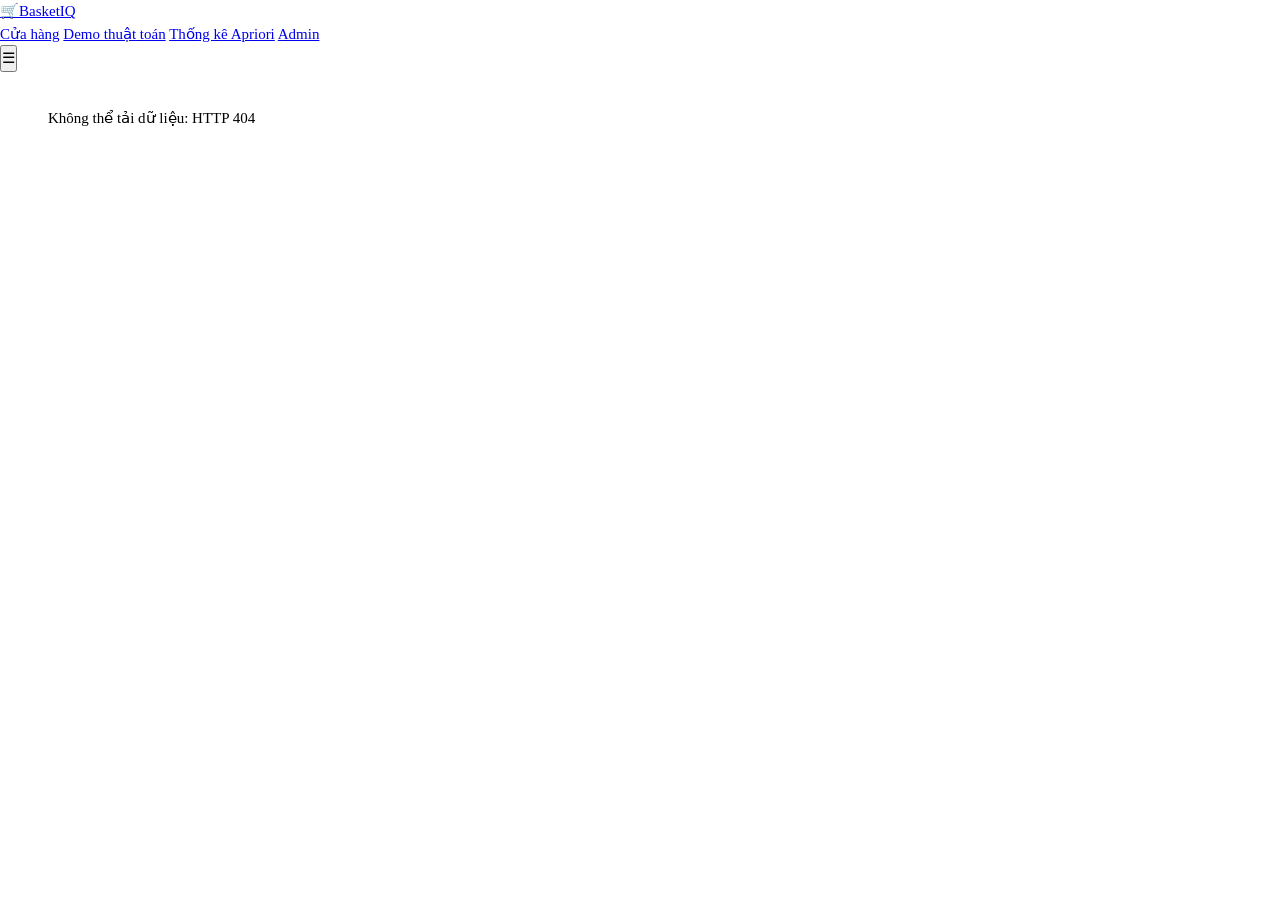
==== commit 7730b2a0: "fix(ui): resolve Product Network concentric layout label collisions, Venn spacing, and navbar consis" ====
--- a/src/web/admin.html
+++ b/src/web/admin.html
@@ -275,10 +275,10 @@
   <div class="app-header-inner">
     <a class="app-brand" href="/shop"><span class="app-logo" aria-hidden="true">🛒</span>BasketIQ</a>
     <nav class="app-nav" id="appNav" aria-label="Điều hướng chính">
-      <a href="/shop"><span aria-hidden="true">🛍️</span>Cửa hàng</a>
-      <a href="/"><span aria-hidden="true">🔬</span>Demo thuật toán</a>
-      <a href="/stats"><span aria-hidden="true">📊</span>Thống kê Apriori</a>
-      <a href="/admin" class="active" aria-current="page"><span aria-hidden="true">🛠️</span>Admin</a>
+      <a href="/shop">Cửa hàng</a>
+      <a href="/">Demo thuật toán</a>
+      <a href="/stats">Thống kê Apriori</a>
+      <a href="/admin" class="active" aria-current="page">Admin</a>
     </nav>
     <button class="app-menu-toggle" type="button" aria-label="Mở menu" aria-controls="appNav" onclick="document.getElementById('appNav').classList.toggle('open')">☰</button>
   </div>
@@ -526,77 +526,111 @@
 function layoutConcentricForce(g) {
   const n = g.nodes.length;
   if (!n) return;
-  const cx = W / 2, cy = H / 2;
-
-  // Sort nodes by degree descending so highest-degree Hubs are placed in the inner ring
-  const sorted = [...g.nodes].sort((a, b) => b.deg - a.deg || b.support - a.support);
-  const hubs = sorted.filter(v => v.deg >= 4);
-  const mids = sorted.filter(v => v.deg >= 2 && v.deg < 4);
-  const leaves = sorted.filter(v => v.deg < 2);
-
-  const placeRing = (arr, rx, ry, angleOffset = 0) => {
-    arr.forEach((v, i) => {
-      const t = angleOffset + (2 * Math.PI * i) / Math.max(arr.length, 1);
-      v.x = cx + rx * Math.cos(t);
-      v.y = cy + ry * Math.sin(t);
+  const cx = W / 2, cy = H / 2 + 8;
+
+  // Build adjacency map to align outer nodes near their connected inner Hubs
+  const adj = new Map(g.nodes.map(v => [v.id, []]));
+  for (const e of g.edges) {
+    adj.get(e.a).push({id: e.b, lift: e.lift});
+    adj.get(e.b).push({id: e.a, lift: e.lift});
+  }
+
+  // Sort nodes by degree descending, then maxLift, then support
+  const sorted = [...g.nodes].sort((a, b) => b.deg - a.deg || b.maxLift - a.maxLift || b.support - a.support);
+
+  // Partition into 3 concentric elliptical rings based on rank so every ring has balanced density
+  const n1 = Math.min(7, Math.max(1, Math.ceil(n * 0.18)));
+  const n2 = Math.min(15, Math.max(0, Math.ceil((n - n1) * 0.44)));
+  const ring1 = sorted.slice(0, n1);
+  const ring2 = sorted.slice(n1, n1 + n2);
+  const ring3 = sorted.slice(n1 + n2);
+
+  const angleMap = new Map();
+
+  // Ring 1: Inner Hub Ring
+  if (ring1.length === 1) {
+    ring1[0].tx = cx;
+    ring1[0].ty = cy;
+    angleMap.set(ring1[0].id, 0);
+  } else {
+    ring1.forEach((v, i) => {
+      const a = -Math.PI / 2 + (2 * Math.PI * i) / ring1.length;
+      angleMap.set(v.id, a);
+      v.tx = cx + 145 * Math.cos(a);
+      v.ty = cy + 95 * Math.sin(a);
+    });
+  }
+
+  // Helper to sort a ring by average angle of already-placed neighbors
+  const sortRingByNeighbors = (ring, offsetAngle) => {
+    ring.forEach((v, idx) => {
+      const nbrs = (adj.get(v.id) || []).filter(nb => angleMap.has(nb.id));
+      if (nbrs.length) {
+        let sx = 0, sy = 0;
+        for (const nb of nbrs) {
+          const ang = angleMap.get(nb.id);
+          sx += Math.cos(ang) * nb.lift;
+          sy += Math.sin(ang) * nb.lift;
+        }
+        v._prefAngle = Math.atan2(sy, sx);
+      } else {
+        v._prefAngle = -Math.PI + (2 * Math.PI * idx) / Math.max(ring.length, 1);
+      }
+    });
+    ring.sort((a, b) => a._prefAngle - b._prefAngle);
+    ring.forEach((v, i) => {
+      const a = offsetAngle + (2 * Math.PI * i) / Math.max(ring.length, 1);
+      angleMap.set(v.id, a);
     });
   };
 
-  if (hubs.length === 1) {
-    hubs[0].x = cx;
-    hubs[0].y = cy;
-  } else {
-    placeRing(hubs, 145, 115, 0.2);
-  }
-  placeRing(mids, 300, 205, 0.55);
-  placeRing(leaves, 445, 265, 0.1);
-
-  const idx = new Map(g.nodes.map((v, i) => [v.id, i]));
-  const idealDist = Math.min(135, Math.max(85, Math.sqrt((W * H) / Math.max(n, 1)) * 0.52));
-  let temp = 42;
-
-  for (let it = 0; it < 180; it++) {
-    const dx = new Array(n).fill(0), dy = new Array(n).fill(0);
-
-    // Repulsion with minimum separation so nodes & text labels never collide
+  // Ring 2: Middle Connector Ring
+  sortRingByNeighbors(ring2, -Math.PI / 2 + Math.PI / Math.max(ring2.length, 2));
+  ring2.forEach((v, i) => {
+    const a = angleMap.get(v.id);
+    const stagger = (i % 2 === 0 ? -10 : 10);
+    v.tx = cx + (285 + stagger) * Math.cos(a);
+    v.ty = cy + (182 + stagger * 0.65) * Math.sin(a);
+  });
+
+  // Ring 3: Outer Satellite Ring (with radial stagger so adjacent labels never sit on the same horizontal line)
+  sortRingByNeighbors(ring3, -Math.PI / 2 + Math.PI / Math.max(ring3.length, 2));
+  ring3.forEach((v, i) => {
+    const a = angleMap.get(v.id);
+    const stagger = (i % 3 === 0 ? -18 : i % 3 === 1 ? 0 : 18);
+    v.tx = cx + (430 + stagger) * Math.cos(a);
+    v.ty = cy + (258 + stagger * 0.65) * Math.sin(a);
+  });
+
+  g.nodes.forEach(v => {
+    v.x = v.tx;
+    v.y = v.ty;
+  });
+
+  // Local label & node collision relaxation anchored to target elliptical coordinates
+  for (let it = 0; it < 65; it++) {
     for (let i = 0; i < n; i++) {
       for (let j = i + 1; j < n; j++) {
-        const ux = g.nodes[i].x - g.nodes[j].x;
-        const uy = g.nodes[i].y - g.nodes[j].y;
-        const d = Math.max(Math.hypot(ux, uy), 1);
-        const rep = (idealDist * idealDist * 0.9) / d;
-        const extra = d < 78 ? (78 - d) * 2.2 : 0;
-        const fx = (ux / d) * (rep + extra);
-        const fy = (uy / d) * (rep + extra);
-        dx[i] += fx; dy[i] += fy;
-        dx[j] -= fx; dy[j] -= fy;
+        const a = g.nodes[i], b = g.nodes[j];
+        const ux = a.x - b.x;
+        const uy = a.y - b.y;
+        const minDx = 115; // label width buffer
+        const minDy = 36;  // label height + circle radius buffer
+        if (Math.abs(ux) < minDx && Math.abs(uy) < minDy) {
+          const pushX = ((minDx - Math.abs(ux)) * 0.16) * (ux >= 0 ? 1 : -1);
+          const pushY = ((minDy - Math.abs(uy)) * 0.28) * (uy >= 0 ? 1 : -1);
+          a.x += pushX; b.x -= pushX;
+          a.y += pushY; b.y -= pushY;
+        }
       }
     }
-
-    // Spring attraction along edges
-    for (const e of g.edges) {
-      const i = idx.get(e.a), j = idx.get(e.b);
-      const ux = g.nodes[i].x - g.nodes[j].x;
-      const uy = g.nodes[i].y - g.nodes[j].y;
-      const d = Math.max(Math.hypot(ux, uy), 1);
-      const target = (g.nodes[i].deg === 1 || g.nodes[j].deg === 1) ? idealDist * 0.82 : idealDist * 1.1;
-      const f = (d - target) * 0.18;
-      dx[i] -= (ux / d) * f; dy[i] -= (uy / d) * f;
-      dx[j] += (ux / d) * f; dy[j] += (uy / d) * f;
-    }
-
-    // Smooth elliptical gravity toward center (prevents boundary wall clamping)
-    g.nodes.forEach((v, i) => {
-      const pull = v.deg >= 4 ? 0.12 : v.deg >= 2 ? 0.08 : 0.06;
-      dx[i] += (cx - v.x) * pull;
-      dy[i] += (cy - v.y) * (pull * 1.25);
-
-      const d = Math.max(Math.hypot(dx[i], dy[i]), 0.01);
-      const step = Math.min(d, temp);
-      v.x = Math.min(W - 95, Math.max(95, v.x + (dx[i] / d) * step));
-      v.y = Math.min(H - 58, Math.max(58, v.y + (dy[i] / d) * step));
-    });
-    temp *= 0.972;
+    // Gentle spring back toward target ring coordinates + soft inner margins
+    g.nodes.forEach(v => {
+      v.x += (v.tx - v.x) * 0.22;
+      v.y += (v.ty - v.y) * 0.22;
+      v.x = Math.min(W - 88, Math.max(88, v.x));
+      v.y = Math.min(H - 48, Math.max(54, v.y));
+    });
   }
 }
 
